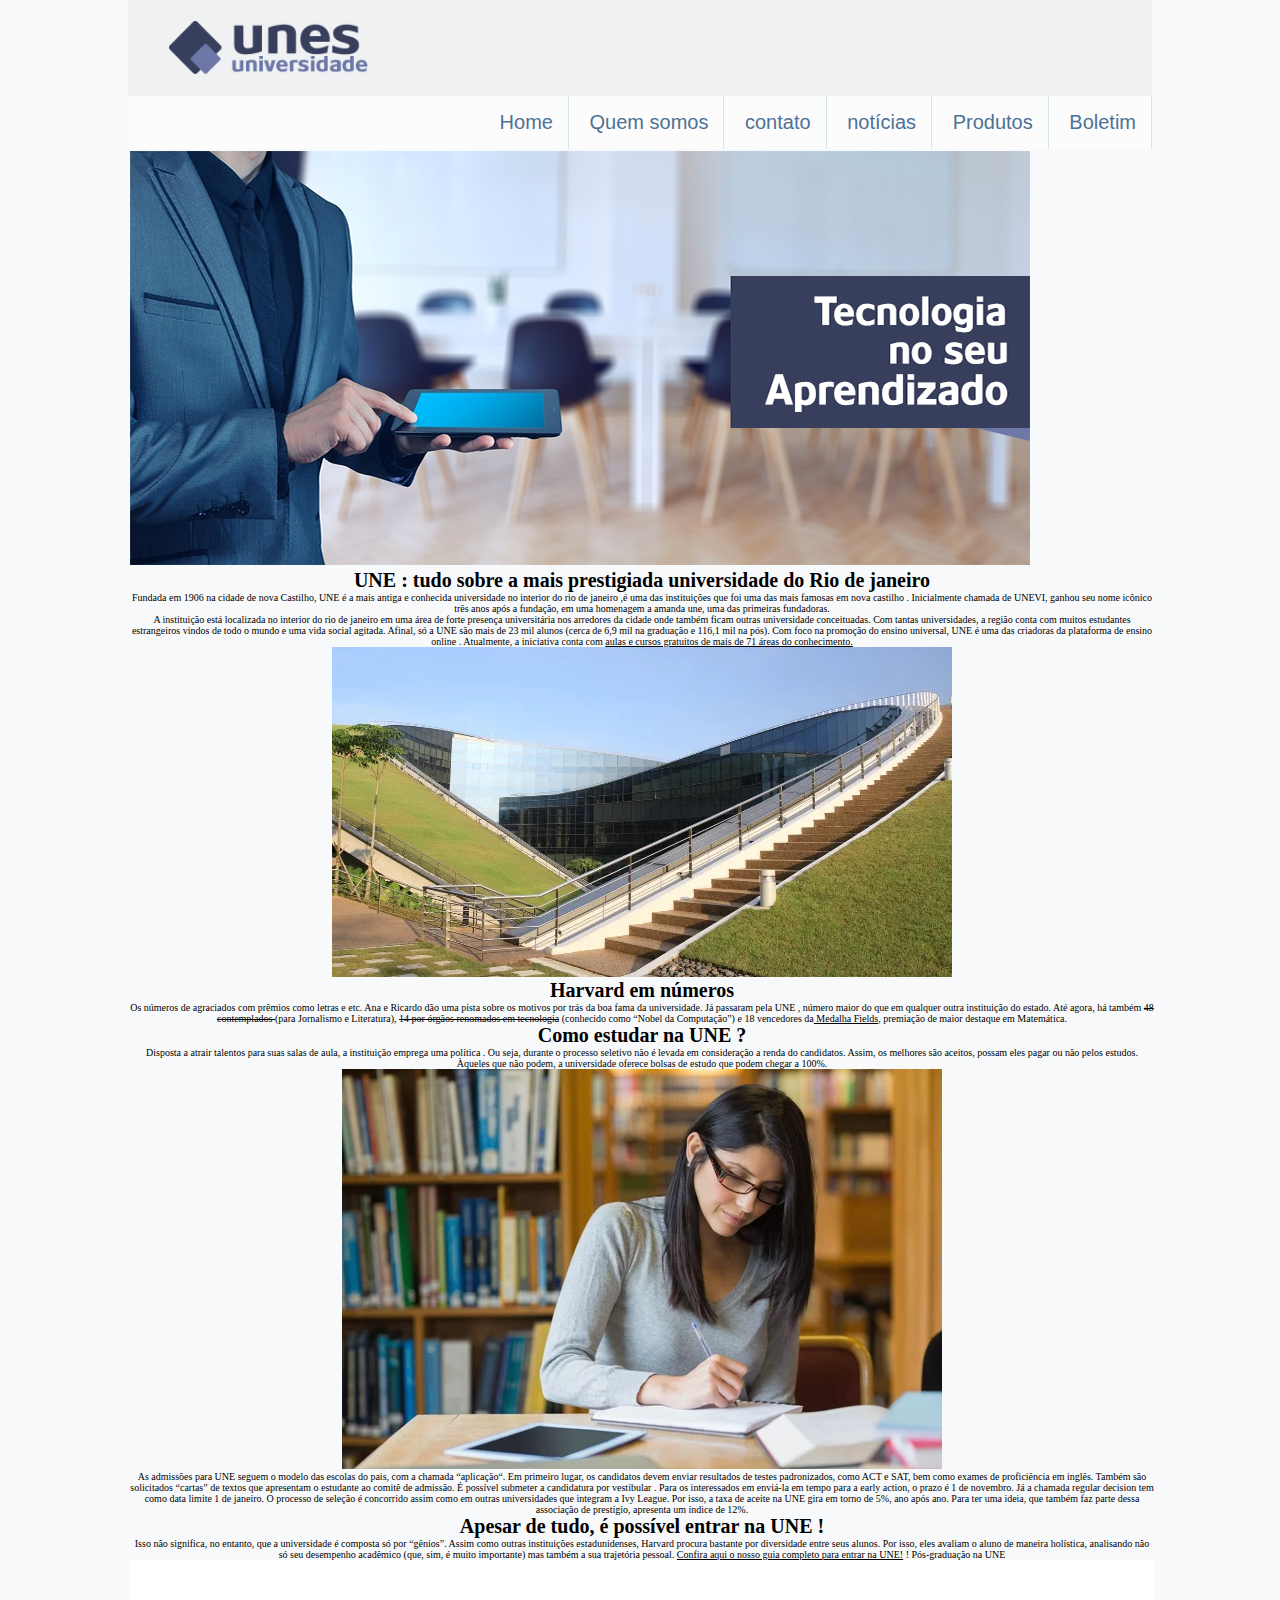
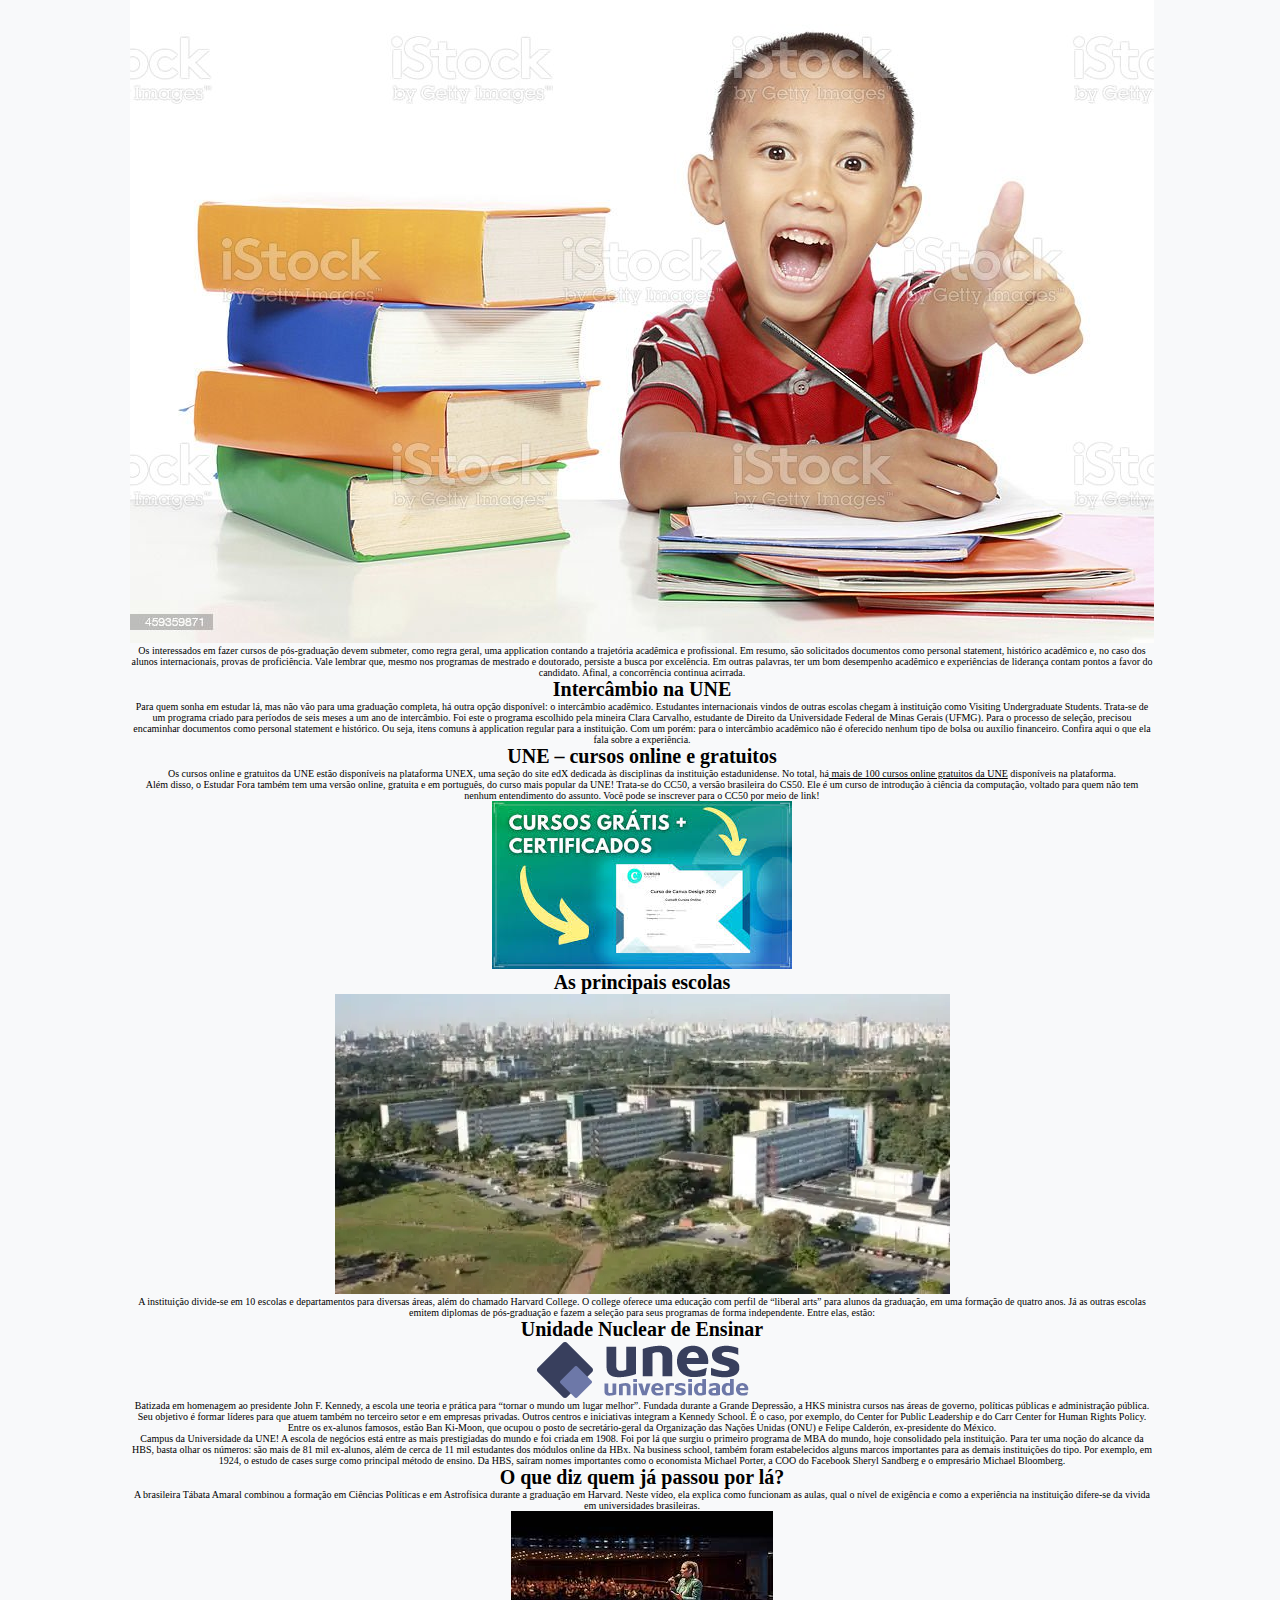
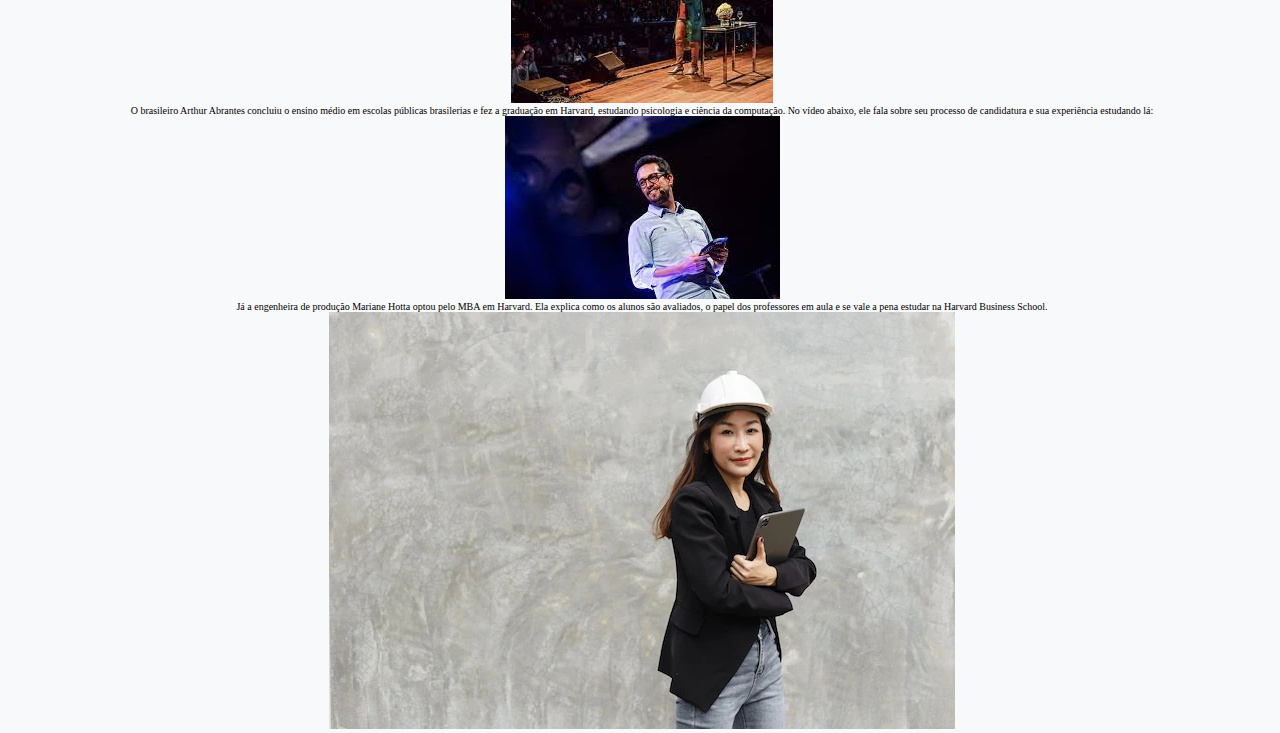
==== index.html @ 9ef9c1b5 "primeiro commit" ====
<!DOCTYPE html>

 <html>
<head>


    <title>UNE    - Página principal  </title>
<meta  charset="utf-8  "
<style type="text/css">
  
<!-- APRIMORAR O CSS-->

  

 
</style>
<link rel="stylesheet" href="estilo.css">
</head>
<body background="imagens/fundo.png" >
  <div id="container">
  <header>
    <div id="container">
      <header>
        <picture>
          <img src="Imagens/logo.png"width="200" 
        </picture>
      </header>

  </header>
  <nav>
    <ul align="right">
      <li><a href="index.html" >Home</a></li>
      <li><a href="quem somos.html">Quem somos</a></li>
      <li><a href="contato.html">contato</a></li>
      <li><a href="notícias.html">notícias</a></li>
      <li><a href="produtos.html"> Produtos</a></li>
      <li><a href="boletim.html">Boletim </a></li>
    </ul>
</nav>




    <table border="0"  width="900" align="center">
      
            <!-- <tr>

             <td height="89"><img src="imagens/logo.png"</td>
              <td align=" right">
                <a href="index.html"> Home    / </a>  
                <a href="quem somos.html">Quem somos       /</a> 
                <a href="contato.html" >  Contato         / </a> 
              <a href="notícias.html" >  Notícias        /  </a>  
              <a href="produtos.html" >  Produtos       /  </a> 
              <a href="boletim.html" > Boletim        /  </a> 
              </td>
            </tr> -->

            <tr>
              <td colspan="2">
                <img src="Imagens/capa.png">
              </td>
            </tr>

             <td colspan="2"
            <table align="center" >

               
            <H1>UNE : tudo sobre a mais prestigiada universidade do Rio de janeiro</H1>
            <p>
        
              Fundada em 1906 na cidade de nova Castilho, UNE é a mais antiga e conhecida universidade no interior do rio de janeiro ,é uma das instituições que foi uma das mais famosas em nova castilho . Inicialmente chamada de UNEVI, ganhou seu nome icônico três anos após a fundação, em uma homenagem a amanda une, uma das primeiras fundadoras.<p>
                A instituição está localizada no interior do rio de janeiro em uma área de forte presença universitária nos arredores da cidade onde também ficam outras universidade conceituadas. Com tantas universidades, a região conta com muitos estudantes estrangeiros vindos de todo o mundo e uma vida social agitada. Afinal, só a UNE  são mais de 23 mil alunos (cerca de 6,9 mil na graduação e 116,1 mil na pós).
                Com foco na promoção do ensino universal, <STRIK>UNE</STRIK> é uma das criadoras da plataforma de ensino online . Atualmente, a iniciativa conta com <u>aulas e cursos gratuitos de mais de 71 áreas do conhecimento.</u> 
                <p>


            
            

            
              <img src="Imagens/entrada da universidade.webp">

              <h1>Harvard em números</h1>
              <p>
              Os números de agraciados com prêmios como letras e etc. Ana e Ricardo dão uma pista sobre os motivos por trás da boa fama da universidade. Já passaram pela UNE , número maior do que em qualquer outra instituição do estado. Até agora, há também <strike>48 contemplados </strike> (para Jornalismo e Literatura), <strike>14 por órgãos renomados em tecnologia</strike> (conhecido como “Nobel da Computação”) e 18 vencedores da<u> Medalha Fields</u>, premiação de maior destaque em Matemática.
              
              <p>
              <h1>Como estudar na UNE ?</h1>
              Disposta a atrair talentos para suas salas de aula, a instituição emprega uma política . Ou seja, durante o processo seletivo não é levada em consideração a renda do candidatos. Assim, os melhores são aceitos, possam eles pagar ou não pelos estudos. Àqueles que não podem, a universidade oferece bolsas de estudo que podem chegar a 100%.
              <p>
              
              <img src="Imagens/ESTUDO 2.jpg">
              </p>
              
              <p>
                <P>

                </P>
              As admissões para UNE  seguem o modelo das escolas do pais, com a chamada “aplicação“. Em primeiro lugar, os candidatos devem enviar resultados de testes padronizados, como ACT e SAT, bem como exames de proficiência em inglês. Também são solicitados “cartas” de textos que apresentam o estudante ao comitê de admissão.
              É possível submeter a candidatura por vestibular . Para os interessados em enviá-la em tempo para a early action, o prazo é 1 de novembro. Já a chamada regular decision tem como data limite 1 de janeiro.
              O processo de seleção é concorrido assim como em outras universidades que integram a Ivy League. Por isso, a taxa de aceite na UNE gira em torno de 5%, ano após ano. Para ter uma ideia, que também faz parte dessa associação de prestígio, apresenta um índice de 12%.
              </p>
              <h1>Apesar de tudo, é possível entrar na UNE !</h1>
              Isso não significa, no entanto, que a universidade é composta só por “gênios”. Assim como outras instituições estadunidenses, Harvard procura bastante por diversidade entre seus alunos. Por isso, eles avaliam o aluno de maneira holística, analisando não só seu desempenho acadêmico (que, sim, é muito importante) mas também a sua trajetória pessoal. <U>Confira aqui o nosso guia completo para entrar na UNE!</U> !
              
              Pós-graduação na UNE
              
              <img src="Imagens/É POSSIVEL.jpg">
              Os interessados em fazer cursos de pós-graduação devem submeter, como regra geral, uma application contando a trajetória acadêmica e profissional. Em resumo, são solicitados documentos como personal statement, histórico acadêmico e, no caso dos alunos internacionais, provas de proficiência.
              Vale lembrar que, mesmo nos programas de mestrado e doutorado, persiste a busca por excelência. Em outras palavras, ter um bom desempenho acadêmico e experiências de liderança contam pontos a favor do candidato. Afinal, a concorrência continua acirrada.<P>
             
                <H1>Intercâmbio na UNE</H1>
              Para quem sonha em estudar lá, mas não vão para uma graduação completa, há outra opção disponível: o intercâmbio acadêmico. Estudantes internacionais vindos de outras escolas chegam à instituição como Visiting Undergraduate Students. Trata-se de um programa criado para períodos de seis meses a um ano de intercâmbio.
              Foi este o programa escolhido pela mineira Clara Carvalho, estudante de Direito da Universidade Federal de Minas Gerais (UFMG). Para o processo de seleção, precisou encaminhar documentos como personal statement e histórico. Ou seja, itens comuns à application regular para a instituição. Com um porém: para o intercâmbio acadêmico não é oferecido nenhum tipo de bolsa ou auxílio financeiro. Confira aqui o que ela fala sobre a experiência.<P>
              
                <h1>UNE – cursos online e gratuitos</h1>
              Os cursos online e gratuitos da UNE estão disponíveis na plataforma UNEX, uma seção do site edX dedicada às disciplinas da instituição estadunidense. No total, há<U> mais de 100 cursos online gratuitos da UNE</U> disponíveis na plataforma. <p>
              Além disso, o Estudar Fora também tem uma versão online, gratuita e em português, do curso mais popular da UNE! Trata-se do CC50, a versão brasileira do CS50. Ele é um curso de introdução à ciência da computação, voltado para quem não tem nenhum entendimento do assunto. Você pode se inscrever para o CC50 por meio de link! <p>
              <p> 
                <img src="Imagens/curso gratis.jpg">
                </p>
                <p>






                </p>
                <h1>As principais escolas</h1>
                <img src="Imagens/varias escolas.webp">
                <p>
              A instituição divide-se em 10 escolas e departamentos para diversas áreas, além do chamado Harvard College. O college oferece uma educação com perfil de “liberal arts” para alunos da graduação, em uma formação de quatro anos. Já as outras escolas emitem diplomas de pós-graduação e fazem a seleção para seus programas de forma independente. Entre elas, estão: <p>
              </p>

                <p>

               


              </p>


                <h1>Unidade Nuclear de Ensinar</h1>
<p>
  <img src="Imagens/logo.png"> 
</p>


              Batizada em homenagem ao presidente John F. Kennedy, a escola une teoria e prática para “tornar o mundo um lugar melhor”. Fundada durante a Grande Depressão, a HKS ministra cursos nas áreas de governo, políticas públicas e administração pública. Seu objetivo é formar líderes para que atuem também no terceiro setor e em empresas privadas.
              Outros centros e iniciativas integram a Kennedy School. É o caso, por exemplo, do Center for Public Leadership e do Carr Center for Human Rights Policy. Entre os ex-alunos famosos, estão Ban Ki-Moon, que ocupou o posto de secretário-geral da Organização das Nações Unidas (ONU) e Felipe Calderón, ex-presidente do México.<p>
              Campus da Universidade da  UNE!
            
              
              A escola de negócios está entre as mais prestigiadas do mundo e foi criada em 1908. Foi por lá que surgiu o primeiro programa de MBA do mundo, hoje consolidado pela instituição. Para ter uma noção do alcance da HBS, basta olhar os números: são mais de 81 mil ex-alunos, além de cerca de 11 mil estudantes dos módulos online da HBx.
              Na business school, também foram estabelecidos alguns marcos importantes para as demais instituições do tipo. Por exemplo, em 1924, o estudo de cases surge como principal método de ensino. Da HBS, saíram nomes importantes como o economista Michael Porter, a COO do Facebook Sheryl Sandberg e o empresário Michael Bloomberg.<P>
               <P>
              
              <H1>O que diz quem já passou por lá?</H1>
              A brasileira Tábata Amaral combinou a formação em Ciências Políticas e em Astrofísica durante a graduação em Harvard. Neste vídeo, ela explica como funcionam as aulas, qual o nível de exigência e como a experiência na instituição difere-se da vivida em universidades brasileiras.<p>
                <img src="Imagens/mulher 1.jpg">
              <P>
              O brasileiro Arthur Abrantes concluiu o ensino médio em escolas públicas brasilerias e fez a graduação em Harvard, estudando psicologia e ciência da computação. No vídeo abaixo, ele fala sobre seu processo de candidatura e sua experiência estudando lá:
              <p>
              <img src="Imagens/homem.jpg">
              </p>

              <P>
              Já a engenheira de produção Mariane Hotta optou pelo MBA em Harvard. Ela explica como os alunos são avaliados, o papel dos professores em aula e se vale a pena estudar na Harvard Business School.
              </P>
              <img src="Imagens/mulher 2.webp">
              



            
          
          </head>














         

        </table>







    


      </div>  

</body>



























</html>
---- estilo.css ----
* {
    padding: 0;
    margin: 0;
    box-sizing: border-box;
}

html {
    font-size: 10px;
}

body {
    background: #f8f9fa;
}

#container {
    max-width: 1024px;
    margin: 0 auto;
}

#container > header {
    background: #eff1f3;
    text-align: left;
    padding-top: 1rem;
    padding-left: 20PX;
    PADDING-BOTTOM: 10PX;
}

main {
    background: #f9faf9;
    font-size: 20px;
    padding: 1rem;
}

footer {
    background: #fafbfc;
    height: 7rem;
}

/* NAV */
nav {
    background: #fcfcfc;
    font-size: 20px;
    font-family: 'Franklin Gothic Medium', 'Arial Narrow', sans-serif;
}

nav ul {
    list-style-type: none;
}

nav ul li {
    color: #ecedea;
    border-right: 1px solid #d4e4ef;
    display: inline-block;
}

nav ul li a {
    text-decoration: none;
    display: block;
    color: #4c7197;
    padding: 15px;
}

/* MAIN */
main > header {
    color: #1699b9;
    font-family: 'Franklin Gothic Medium', 'Arial Narrow', sans-serif;
    font-weight: 800;
}   

.produto { margin-bottom: 20px; cursor: pointer; }
.produto p {
    background-color: #237da1;
    color: whitesmoke;
    padding: 5px 10px;
    font-family: Verdana, Geneva, Tahoma, sans-serif;
}
.produto p:hover {
    transform: rotate(-2deg);    
}

#produtos {
    display: flex;
    flex-wrap: wrap;
    justify-content: space-around;
}
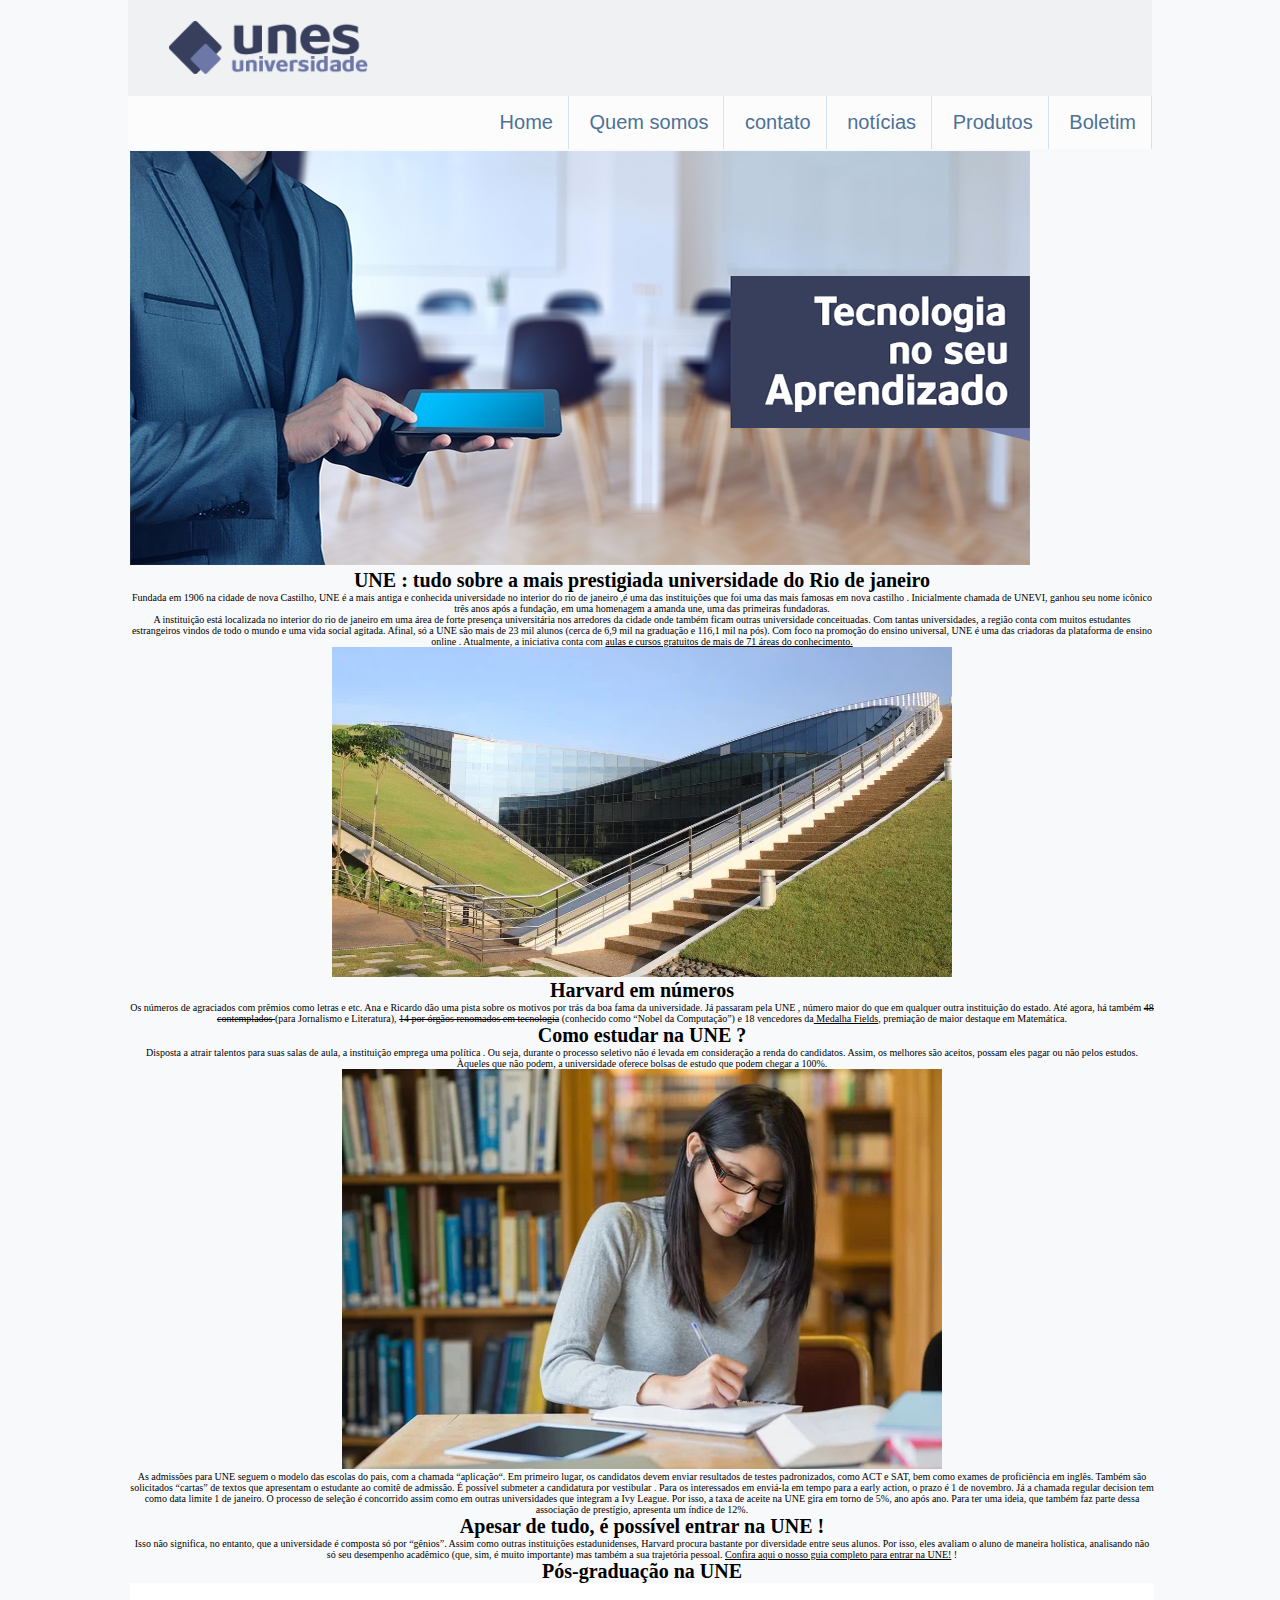
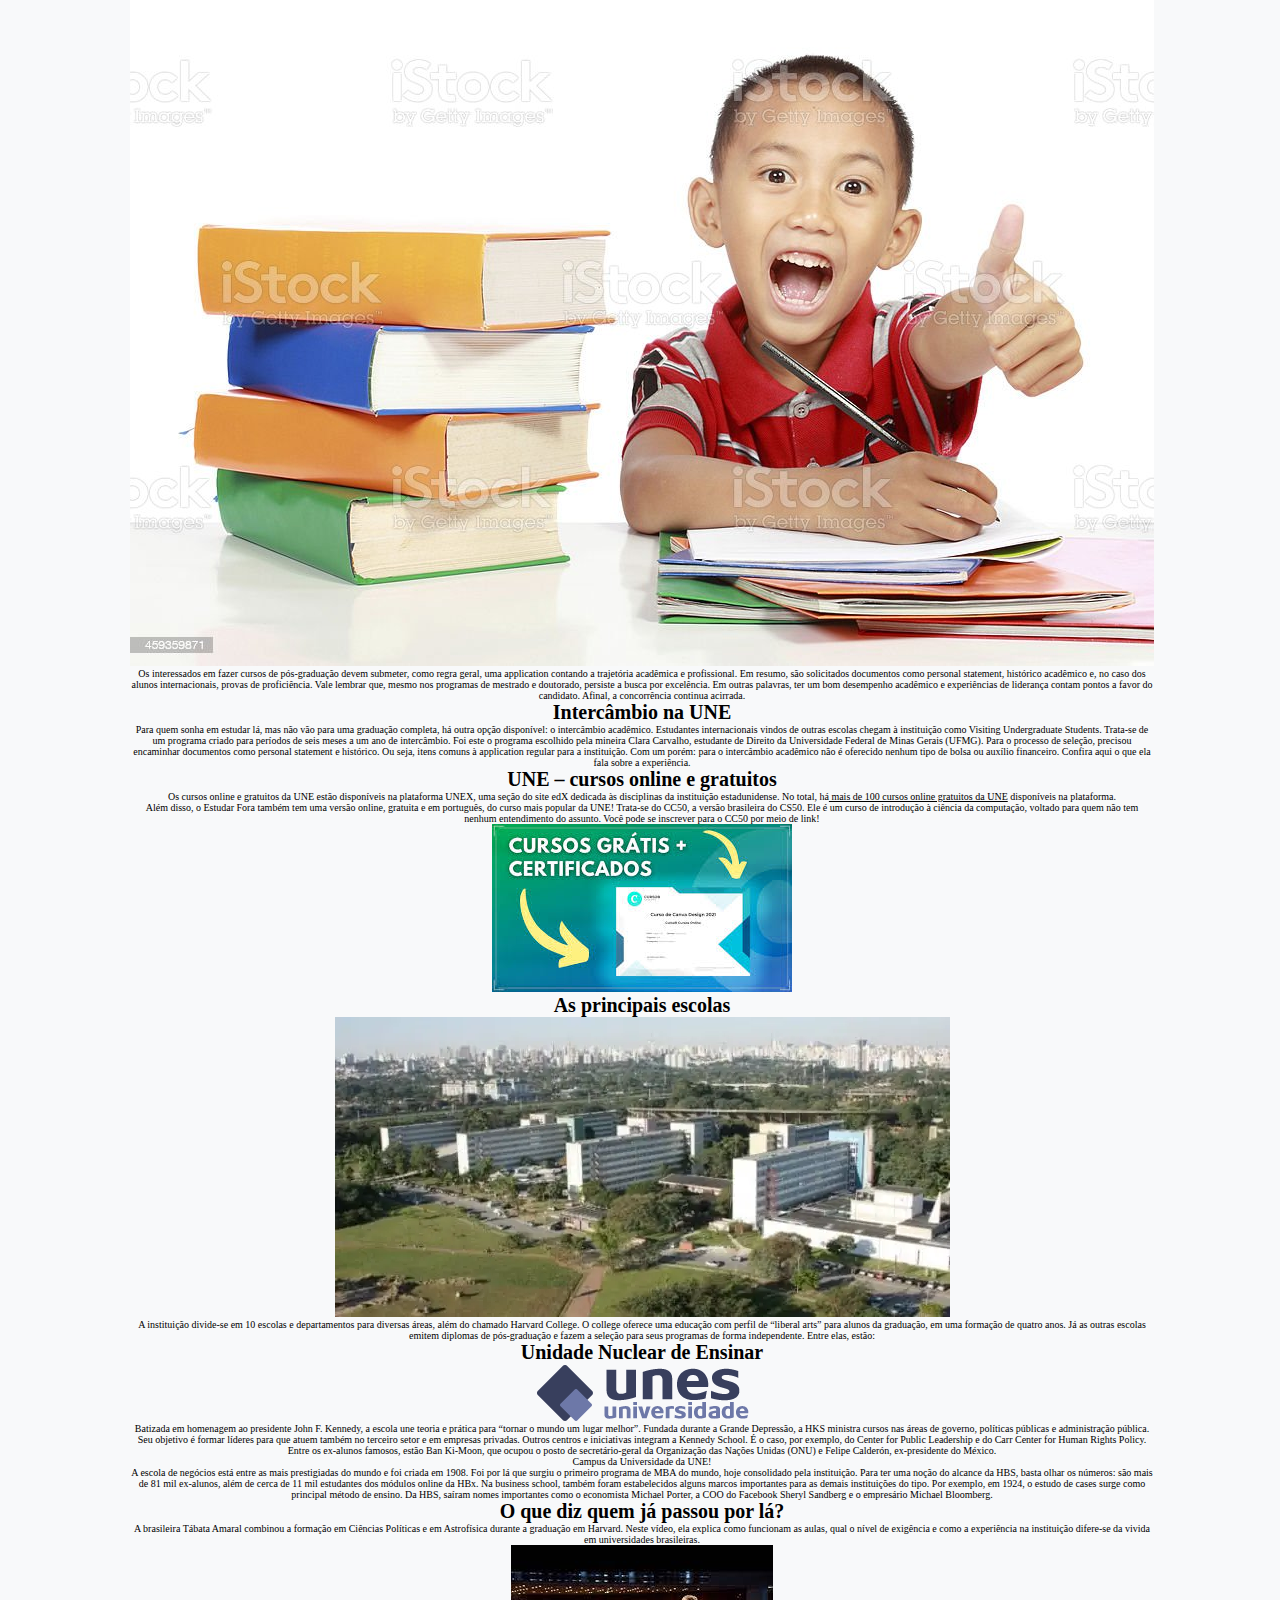
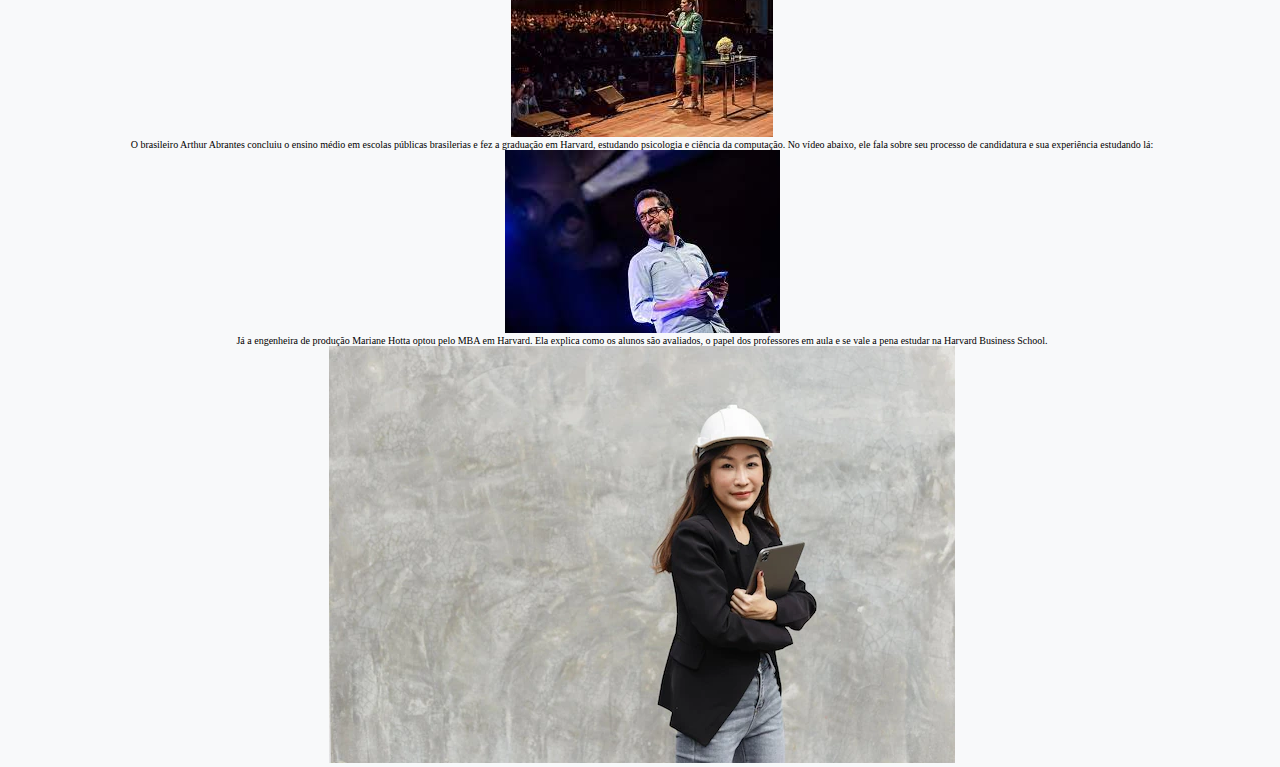
==== commit 07a5b55a: "alterações nos conteúdos de movimentaçoes da página ." ====
--- a/index.html
+++ b/index.html
@@ -8,7 +8,6 @@
 <meta  charset="utf-8  "
 <style type="text/css">
   
-<!-- APRIMORAR O CSS-->
 
   
 
@@ -43,18 +42,7 @@
 
     <table border="0"  width="900" align="center">
       
-            <!-- <tr>
-
-             <td height="89"><img src="imagens/logo.png"</td>
-              <td align=" right">
-                <a href="index.html"> Home    / </a>  
-                <a href="quem somos.html">Quem somos       /</a> 
-                <a href="contato.html" >  Contato         / </a> 
-              <a href="notícias.html" >  Notícias        /  </a>  
-              <a href="produtos.html" >  Produtos       /  </a> 
-              <a href="boletim.html" > Boletim        /  </a> 
-              </td>
-            </tr> -->
+          
 
             <tr>
               <td colspan="2">
@@ -68,11 +56,10 @@
                
             <H1>UNE : tudo sobre a mais prestigiada universidade do Rio de janeiro</H1>
             <p>
-        
               Fundada em 1906 na cidade de nova Castilho, UNE é a mais antiga e conhecida universidade no interior do rio de janeiro ,é uma das instituições que foi uma das mais famosas em nova castilho . Inicialmente chamada de UNEVI, ganhou seu nome icônico três anos após a fundação, em uma homenagem a amanda une, uma das primeiras fundadoras.<p>
                 A instituição está localizada no interior do rio de janeiro em uma área de forte presença universitária nos arredores da cidade onde também ficam outras universidade conceituadas. Com tantas universidades, a região conta com muitos estudantes estrangeiros vindos de todo o mundo e uma vida social agitada. Afinal, só a UNE  são mais de 23 mil alunos (cerca de 6,9 mil na graduação e 116,1 mil na pós).
                 Com foco na promoção do ensino universal, <STRIK>UNE</STRIK> é uma das criadoras da plataforma de ensino online . Atualmente, a iniciativa conta com <u>aulas e cursos gratuitos de mais de 71 áreas do conhecimento.</u> 
-                <p>
+              </p>
 
 
             
@@ -84,87 +71,74 @@
               <h1>Harvard em números</h1>
               <p>
               Os números de agraciados com prêmios como letras e etc. Ana e Ricardo dão uma pista sobre os motivos por trás da boa fama da universidade. Já passaram pela UNE , número maior do que em qualquer outra instituição do estado. Até agora, há também <strike>48 contemplados </strike> (para Jornalismo e Literatura), <strike>14 por órgãos renomados em tecnologia</strike> (conhecido como “Nobel da Computação”) e 18 vencedores da<u> Medalha Fields</u>, premiação de maior destaque em Matemática.
-              
+              </p>
+              
+              <h1>Como estudar na UNE ?</h1>
               <p>
-              <h1>Como estudar na UNE ?</h1>
               Disposta a atrair talentos para suas salas de aula, a instituição emprega uma política . Ou seja, durante o processo seletivo não é levada em consideração a renda do candidatos. Assim, os melhores são aceitos, possam eles pagar ou não pelos estudos. Àqueles que não podem, a universidade oferece bolsas de estudo que podem chegar a 100%.
-              <p>
+              </p>
               
               <img src="Imagens/ESTUDO 2.jpg">
-              </p>
-              
-              <p>
+
+          
                 <P>
-
-                </P>
               As admissões para UNE  seguem o modelo das escolas do pais, com a chamada “aplicação“. Em primeiro lugar, os candidatos devem enviar resultados de testes padronizados, como ACT e SAT, bem como exames de proficiência em inglês. Também são solicitados “cartas” de textos que apresentam o estudante ao comitê de admissão.
               É possível submeter a candidatura por vestibular . Para os interessados em enviá-la em tempo para a early action, o prazo é 1 de novembro. Já a chamada regular decision tem como data limite 1 de janeiro.
               O processo de seleção é concorrido assim como em outras universidades que integram a Ivy League. Por isso, a taxa de aceite na UNE gira em torno de 5%, ano após ano. Para ter uma ideia, que também faz parte dessa associação de prestígio, apresenta um índice de 12%.
               </p>
               <h1>Apesar de tudo, é possível entrar na UNE !</h1>
-              Isso não significa, no entanto, que a universidade é composta só por “gênios”. Assim como outras instituições estadunidenses, Harvard procura bastante por diversidade entre seus alunos. Por isso, eles avaliam o aluno de maneira holística, analisando não só seu desempenho acadêmico (que, sim, é muito importante) mas também a sua trajetória pessoal. <U>Confira aqui o nosso guia completo para entrar na UNE!</U> !
-              
-              Pós-graduação na UNE
+              <p>
+                Isso não significa, no entanto, que a universidade é composta só por “gênios”. Assim como outras instituições estadunidenses, Harvard procura bastante por diversidade entre seus alunos. Por isso, eles avaliam o aluno de maneira holística, analisando não só seu desempenho acadêmico (que, sim, é muito importante) mas também a sua trajetória pessoal. <U>Confira aqui o nosso guia completo para entrar na UNE!</U> !
+              </p>
+             <h1> Pós-graduação na UNE</h1>
               
               <img src="Imagens/É POSSIVEL.jpg">
-              Os interessados em fazer cursos de pós-graduação devem submeter, como regra geral, uma application contando a trajetória acadêmica e profissional. Em resumo, são solicitados documentos como personal statement, histórico acadêmico e, no caso dos alunos internacionais, provas de proficiência.
+             <p> Os interessados em fazer cursos de pós-graduação devem submeter, como regra geral, uma application contando a trajetória acadêmica e profissional. Em resumo, são solicitados documentos como personal statement, histórico acadêmico e, no caso dos alunos internacionais, provas de proficiência.
               Vale lembrar que, mesmo nos programas de mestrado e doutorado, persiste a busca por excelência. Em outras palavras, ter um bom desempenho acadêmico e experiências de liderança contam pontos a favor do candidato. Afinal, a concorrência continua acirrada.<P>
-             
+             </P>
                 <H1>Intercâmbio na UNE</H1>
-              Para quem sonha em estudar lá, mas não vão para uma graduação completa, há outra opção disponível: o intercâmbio acadêmico. Estudantes internacionais vindos de outras escolas chegam à instituição como Visiting Undergraduate Students. Trata-se de um programa criado para períodos de seis meses a um ano de intercâmbio.
+              <p>Para quem sonha em estudar lá, mas não vão para uma graduação completa, há outra opção disponível: o intercâmbio acadêmico. Estudantes internacionais vindos de outras escolas chegam à instituição como Visiting Undergraduate Students. Trata-se de um programa criado para períodos de seis meses a um ano de intercâmbio.
               Foi este o programa escolhido pela mineira Clara Carvalho, estudante de Direito da Universidade Federal de Minas Gerais (UFMG). Para o processo de seleção, precisou encaminhar documentos como personal statement e histórico. Ou seja, itens comuns à application regular para a instituição. Com um porém: para o intercâmbio acadêmico não é oferecido nenhum tipo de bolsa ou auxílio financeiro. Confira aqui o que ela fala sobre a experiência.<P>
-              
+              </P>
                 <h1>UNE – cursos online e gratuitos</h1>
-              Os cursos online e gratuitos da UNE estão disponíveis na plataforma UNEX, uma seção do site edX dedicada às disciplinas da instituição estadunidense. No total, há<U> mais de 100 cursos online gratuitos da UNE</U> disponíveis na plataforma. <p>
+              <p>Os cursos online e gratuitos da UNE estão disponíveis na plataforma UNEX, uma seção do site edX dedicada às disciplinas da instituição estadunidense. No total, há<U> mais de 100 cursos online gratuitos da UNE</U> disponíveis na plataforma. <p>
               Além disso, o Estudar Fora também tem uma versão online, gratuita e em português, do curso mais popular da UNE! Trata-se do CC50, a versão brasileira do CS50. Ele é um curso de introdução à ciência da computação, voltado para quem não tem nenhum entendimento do assunto. Você pode se inscrever para o CC50 por meio de link! <p>
-              <p> 
+              </p>
                 <img src="Imagens/curso gratis.jpg">
-                </p>
-                <p>
-
-
-
-
-
-
-                </p>
+               
+
+               
                 <h1>As principais escolas</h1>
+            
                 <img src="Imagens/varias escolas.webp">
                 <p>
               A instituição divide-se em 10 escolas e departamentos para diversas áreas, além do chamado Harvard College. O college oferece uma educação com perfil de “liberal arts” para alunos da graduação, em uma formação de quatro anos. Já as outras escolas emitem diplomas de pós-graduação e fazem a seleção para seus programas de forma independente. Entre elas, estão: <p>
               </p>
 
-                <p>
-
-               
-
-
-              </p>
-
-
+               
                 <h1>Unidade Nuclear de Ensinar</h1>
-<p>
+
   <img src="Imagens/logo.png"> 
-</p>
-
-
-              Batizada em homenagem ao presidente John F. Kennedy, a escola une teoria e prática para “tornar o mundo um lugar melhor”. Fundada durante a Grande Depressão, a HKS ministra cursos nas áreas de governo, políticas públicas e administração pública. Seu objetivo é formar líderes para que atuem também no terceiro setor e em empresas privadas.
+
+
+
+             <p> Batizada em homenagem ao presidente John F. Kennedy, a escola une teoria e prática para “tornar o mundo um lugar melhor”. Fundada durante a Grande Depressão, a HKS ministra cursos nas áreas de governo, políticas públicas e administração pública. Seu objetivo é formar líderes para que atuem também no terceiro setor e em empresas privadas.
               Outros centros e iniciativas integram a Kennedy School. É o caso, por exemplo, do Center for Public Leadership e do Carr Center for Human Rights Policy. Entre os ex-alunos famosos, estão Ban Ki-Moon, que ocupou o posto de secretário-geral da Organização das Nações Unidas (ONU) e Felipe Calderón, ex-presidente do México.<p>
               Campus da Universidade da  UNE!
-            
-              
+            </p>
+             <p>
               A escola de negócios está entre as mais prestigiadas do mundo e foi criada em 1908. Foi por lá que surgiu o primeiro programa de MBA do mundo, hoje consolidado pela instituição. Para ter uma noção do alcance da HBS, basta olhar os números: são mais de 81 mil ex-alunos, além de cerca de 11 mil estudantes dos módulos online da HBx.
               Na business school, também foram estabelecidos alguns marcos importantes para as demais instituições do tipo. Por exemplo, em 1924, o estudo de cases surge como principal método de ensino. Da HBS, saíram nomes importantes como o economista Michael Porter, a COO do Facebook Sheryl Sandberg e o empresário Michael Bloomberg.<P>
-               <P>
+              </P>
               
               <H1>O que diz quem já passou por lá?</H1>
-              A brasileira Tábata Amaral combinou a formação em Ciências Políticas e em Astrofísica durante a graduação em Harvard. Neste vídeo, ela explica como funcionam as aulas, qual o nível de exigência e como a experiência na instituição difere-se da vivida em universidades brasileiras.<p>
+             <p> A brasileira Tábata Amaral combinou a formação em Ciências Políticas e em Astrofísica durante a graduação em Harvard. Neste vídeo, ela explica como funcionam as aulas, qual o nível de exigência e como a experiência na instituição difere-se da vivida em universidades brasileiras.<p>
                 <img src="Imagens/mulher 1.jpg">
-              <P>
+             </P>
+             <p>
               O brasileiro Arthur Abrantes concluiu o ensino médio em escolas públicas brasilerias e fez a graduação em Harvard, estudando psicologia e ciência da computação. No vídeo abaixo, ele fala sobre seu processo de candidatura e sua experiência estudando lá:
-              <p>
+             </p>
               <img src="Imagens/homem.jpg">
-              </p>
 
               <P>
               Já a engenheira de produção Mariane Hotta optou pelo MBA em Harvard. Ela explica como os alunos são avaliados, o papel dos professores em aula e se vale a pena estudar na Harvard Business School.
